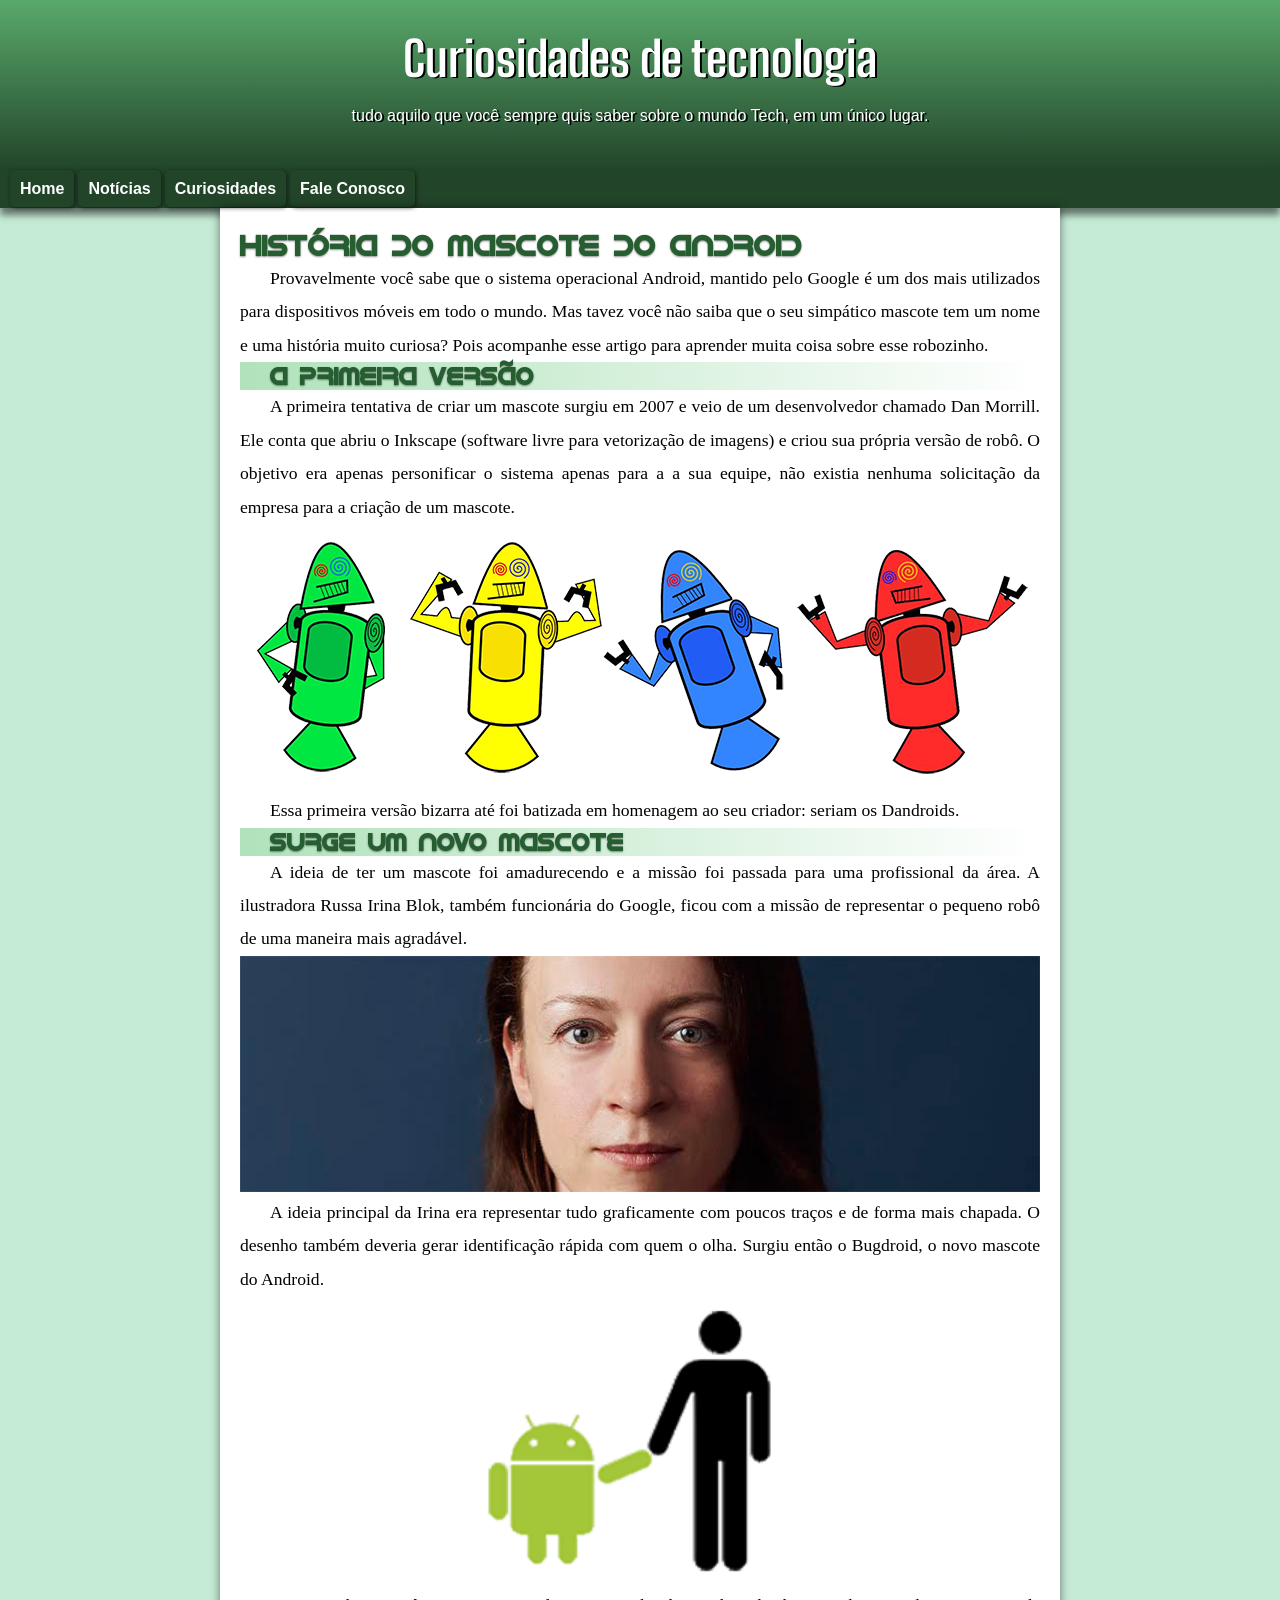
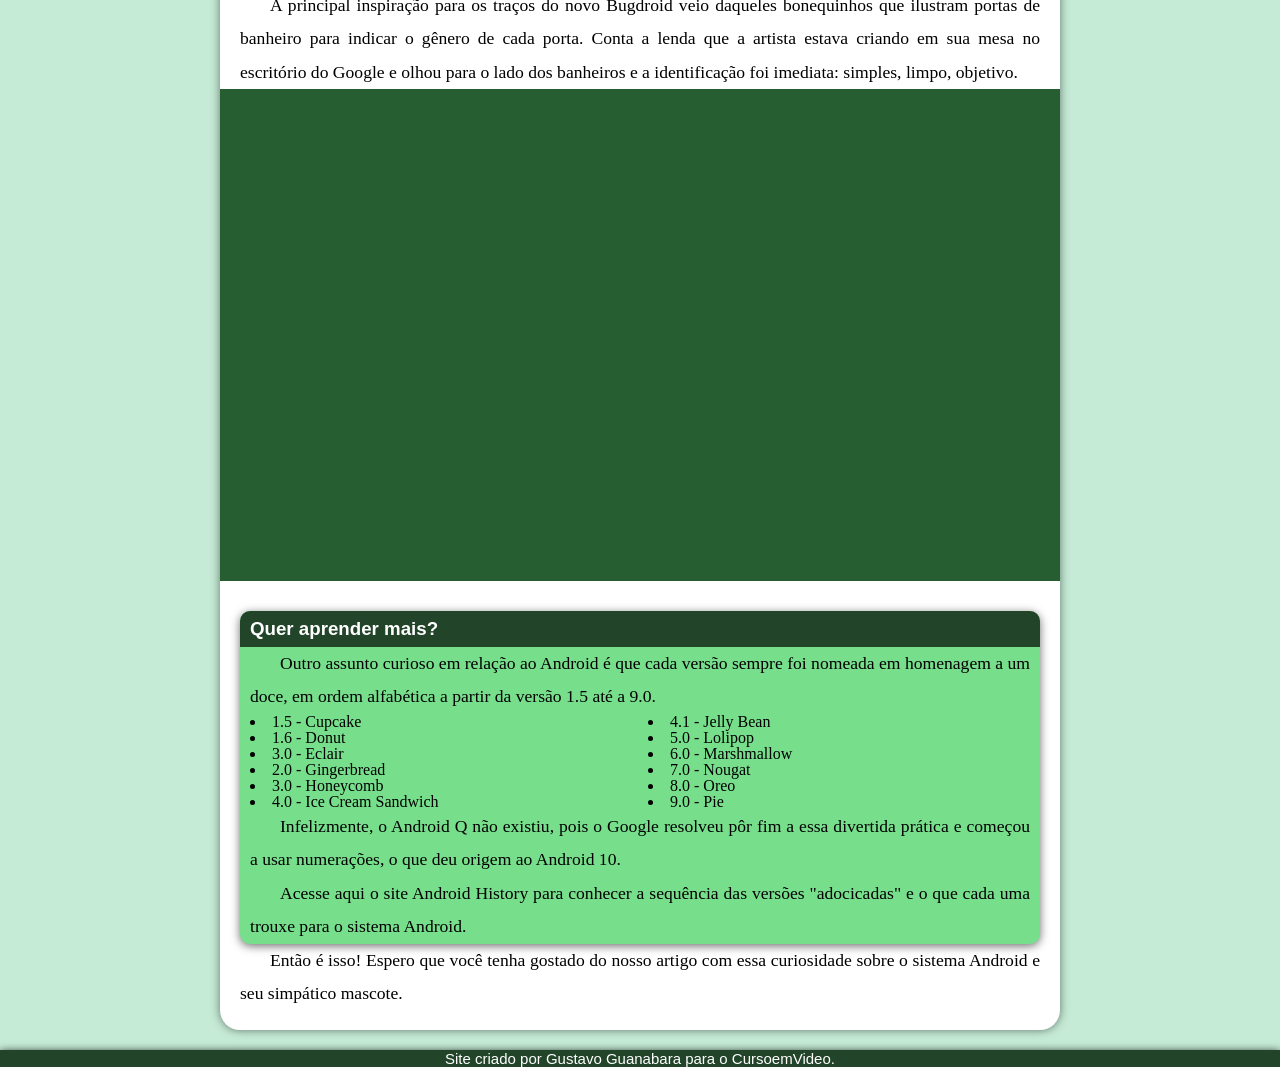
==== index.html @ d13c496b "att" ====
<!DOCTYPE html>
<html lang="pt-br">
<head>
    <meta charset="UTF-8">
    <meta name="viewport" content="width=device-width, initial-scale=1.0">
    <title>Android</title>
    <link href="https://fonts.googleapis.com/css2?family=Big+Shoulders+Text:wght@100..900&display=swap" rel="stylesheet">
   <link rel="shortcut icon" href="imagens/favicon.ico" type="image/x-icon">

   <link rel="stylesheet" href="estilos/style.css">
</head>
<body>
<header>
    <h1>Curiosidades de tecnologia</h1>
    <p>tudo aquilo que você sempre quis saber sobre o mundo Tech, em um único lugar.</p>
   
</header>

<nav>
    <a href="#">Home</a>
    <a href="#">Notícias</a>
    <a href="#">Curiosidades</a>
    <a href="#">Fale Conosco</a>
</nav>


<main>
    <article>
       <h1>História do mascote do Android</h1>

        <p>Provavelmente você sabe que o sistema operacional Android, mantido pelo Google é um dos mais utilizados para dispositivos móveis em todo o mundo. Mas tavez você não saiba que o seu simpático mascote tem um nome e uma história muito curiosa? Pois acompanhe esse artigo para aprender muita coisa sobre esse robozinho.</p>
        
        <h2>
            A primeira versão
            
        </h2>
        <p>A primeira tentativa de criar um mascote surgiu em 2007 e veio de um desenvolvedor chamado Dan Morrill. Ele conta que abriu o Inkscape (software livre para vetorização de imagens) e criou sua própria versão de robô. O objetivo era apenas personificar o sistema apenas para a a sua equipe, não existia nenhuma solicitação da empresa para a criação de um mascote.</p>
        
        <picture>
            <source media="(max-width: 800px)" srcset="imagens/dan-droids-pq.png">
            
            <img src="imagens/dan-droids.png" alt=""></picture>
        
        <p>
            Essa primeira versão bizarra até foi batizada em homenagem ao seu criador: seriam os Dandroids.
            
        </p>
        <h2>Surge um novo mascote</h2>
        
        <p>A ideia de ter um mascote foi amadurecendo e a missão foi passada para uma profissional da área. A ilustradora Russa Irina Blok, também funcionária do Google, ficou com a missão de representar o pequeno robô de uma maneira mais agradável.</p>
        
      <picture>
       <source media="(max-width: 800px)" srcset="imagens/irina-blok-pq.jpg">

        <img src="imagens/irina-blok.jpg" alt=""></picture>
        
        <p>A ideia principal da Irina era representar tudo graficamente com poucos traços e de forma mais chapada. O desenho também deveria gerar identificação rápida com quem o olha. Surgiu então o Bugdroid, o novo mascote do Android.</p>
        
        
            
            <img class="rubo" src="imagens/bugdroid.png" alt="android">
       
        
        <p>
            A principal inspiração para os traços do novo Bugdroid veio daqueles bonequinhos que ilustram portas de banheiro para indicar o gênero de cada porta. Conta a lenda que a artista estava criando em sua mesa no escritório do Google e olhou para o lado dos banheiros e a identificação foi imediata: simples, limpo, objetivo.
            
        </p>

        <div class="video"><iframe width="560" height="315" src="https://www.youtube.com/embed/l2UDgpLz20M?si=bz_dj9HeUve30x5V" title="YouTube video player" frameborder="0" allow="accelerometer; autoplay; clipboard-write; encrypted-media; gyroscope; picture-in-picture; web-share" allowfullscreen></iframe></div>
        
        <div class="listas">
            <h3>Quer aprender mais?</h3>
            
            <p>Outro assunto curioso em relação ao Android é que cada versão sempre foi nomeada em homenagem a um doce, em ordem alfabética a partir da versão 1.5 até a 9.0.</p>
            
            <ul>
                <li>1.5 - Cupcake</li>
                <li>1.6 - Donut</li>
                <li>3.0 - Eclair</li>
                <li>2.0 - Gingerbread</li>
                <li>3.0 - Honeycomb</li>
                <li>4.0 - Ice Cream Sandwich</li>
                <li>4.1 - Jelly Bean</li>
            
                <li>5.0 - Lolipop</li>
                <li>6.0 - Marshmallow</li>
                <li>7.0 - Nougat</li>
                <li>8.0 - Oreo</li>
                <li>9.0 - Pie</li>
            </ul>
            
            <p>Infelizmente, o Android Q não existiu, pois o Google resolveu pôr fim a essa divertida prática e começou a usar numerações, o que deu origem ao Android 10.</p>
            
            <p>Acesse aqui o site Android History para conhecer a sequência das versões "adocicadas" e o que cada uma trouxe para o sistema Android.</p>
        </div>
        
        <p>Então é isso! Espero que você tenha gostado do nosso artigo com essa curiosidade sobre o sistema Android e seu simpático mascote.</p>
    </article>
</main>

<footer>
<p> Site criado por Gustavo Guanabara para o CursoemVideo.</p>
</footer>

</body>
</html>
---- estilos/style.css ----
@charset "UTF-8";

@font-face {
    font-family: Android;
    src: url('../fontes/idroid.otf') format('opentype');
}

*{
    margin: 0px;
    padding: 0px;
}



body{
    background-color: #c5ebd6;     
}


header{ 
   background-image: linear-gradient(to bottom, #59a96b,  #22452a);
    color: white;
    text-align: center;  
    height: 170px;
   
}

header > h1{
    font-family: 'Big Shoulders Text', sans-serif; 
   padding-top: 30px;
   font-size: 3em;
   text-shadow: 2px 1px  0px black;  
  
  
   
}

header > p{
 font-family: Arial, Helvetica, sans-serif;
 font-size: 1em;
 padding-top: 20px;
 padding-right: 20px;
 padding-left: 20px;
 margin-top: 5px;
 margin-bottom: 10px;
 text-shadow: 2px 1px  0px black;  
 min-width: 450px;
 margin: auto;
 text-align: center;
}

 nav{
    background-color: #22452aff;
    padding: 10px;
    box-shadow: 0px 7px 7px rgba(0, 0, 0, 0.508);
 }

nav > a{
    
    color: #ffffff;
    padding: 10px;
    text-decoration: none;
    font-family: sans-serif;  
    font-weight: bold;
    border-radius: 5px;  
    box-shadow: 1px 1px 4px rgba(0, 0, 0, 0.586);
}



nav > a:hover{
    color: #265d31;
background-color: #77df8c;
transition-duration: 0.5s;

}

main{
    min-width: none;
    max-width: 800px;
   background-color: white;
   padding: 20px;
   margin: auto;
   box-shadow: 0px 0px 10px rgba(0, 0, 0, 0.508);
   border-radius: 0px 0px 20px 20px;

}
main > article > h1{
    color: #265d31;
    text-shadow: 0px 1px 2px #00000070;
}

main > article > h1{
    font-family: Android;
    font-size: 1.8em;
}
main > article > h2{
    font-family: Android;
    text-shadow: 0px 1px 2px #00000070;
}

main > article > h2{
    color:#265d31;
    background-image: linear-gradient(to right, #75cd8893, rgb(255, 255, 255) );
    text-indent: 30px;
    font-size: 1.5em;
}

h3{
    font-family: Arial, Helvetica, sans-serif;
    background-color: #22452a;
    color: white;
    border-radius: 10px 10px 0px 0px;
    padding: 10px;
    margin-left: -10px;
    margin-right: -10px;
}  


img{
    width: 100%;
    margin: auto;
}

img.rubo{
    width: 450px;

    display: flex;
    justify-content: center;
}

  main p{
    text-indent: 30px;
    text-align: justify;
    font-size: 110%;
    line-height: 1.9em;
  }

  div{
    line-height: 1em;
  }

  div.listas{
    background-color: #77df8c;
    border-radius: 10px 10px 10px 10px;
    box-shadow: 0px 2px 10px rgba(0, 0, 0, 0.571);
   padding-left: 10px;
   padding-right: 10px;
  }
  ul{
    list-style-position: inside;
    columns: 2;
  }
  
  footer{
    color: white;
    background-color: #22452a;
    font-family: Arial, Helvetica, sans-serif;
    box-shadow: 0px 2px 10px black;
    font-size: 15px;
  }  

  footer > p{
    text-align: center;
    margin: 0px;
    margin-top: 20px;
    padding: 0px;
}

div.video{
   background-color: #265d31;
   margin: 0px -20px 30px -20px;
   padding: 20px;
   padding-bottom: 59%;
   position: relative;

}

div.video > iframe{
    position: absolute;
    top: 5%;
    left: 5%;
    width: 90%;
    height: 90%;}
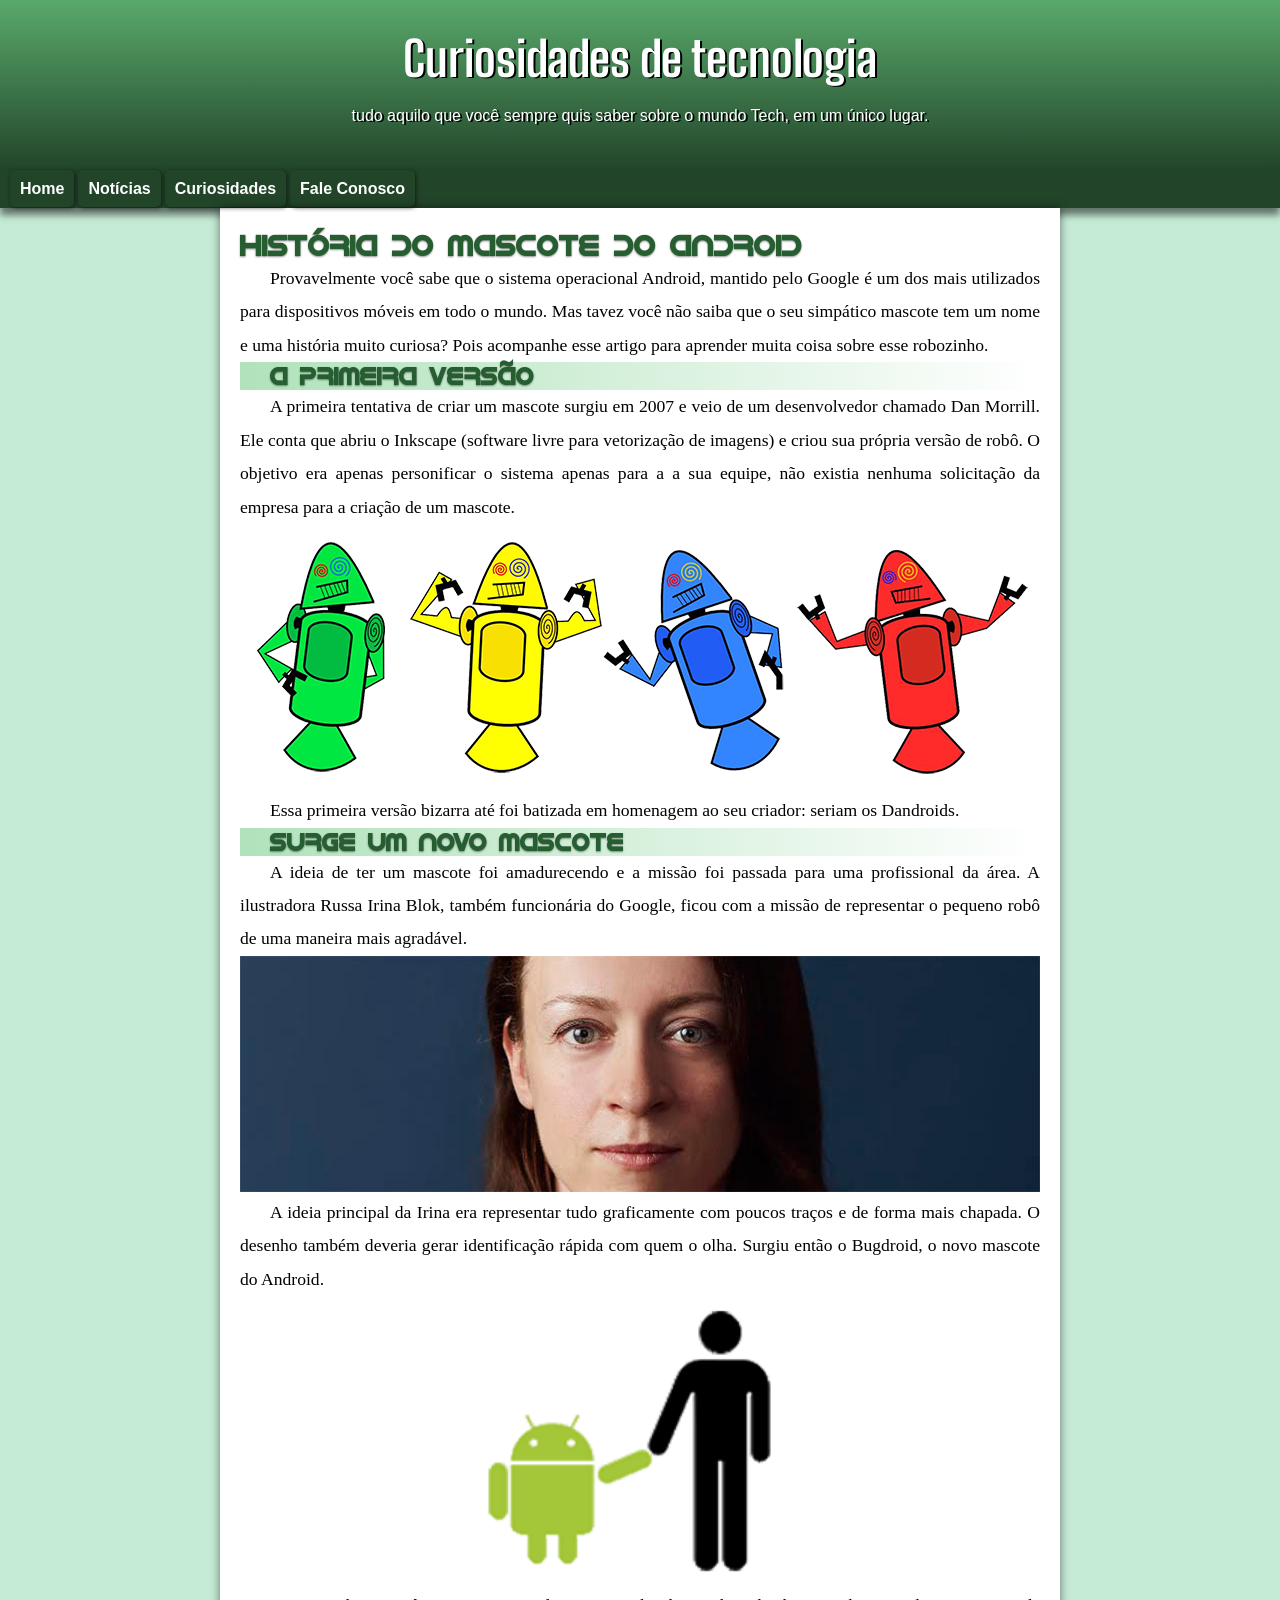
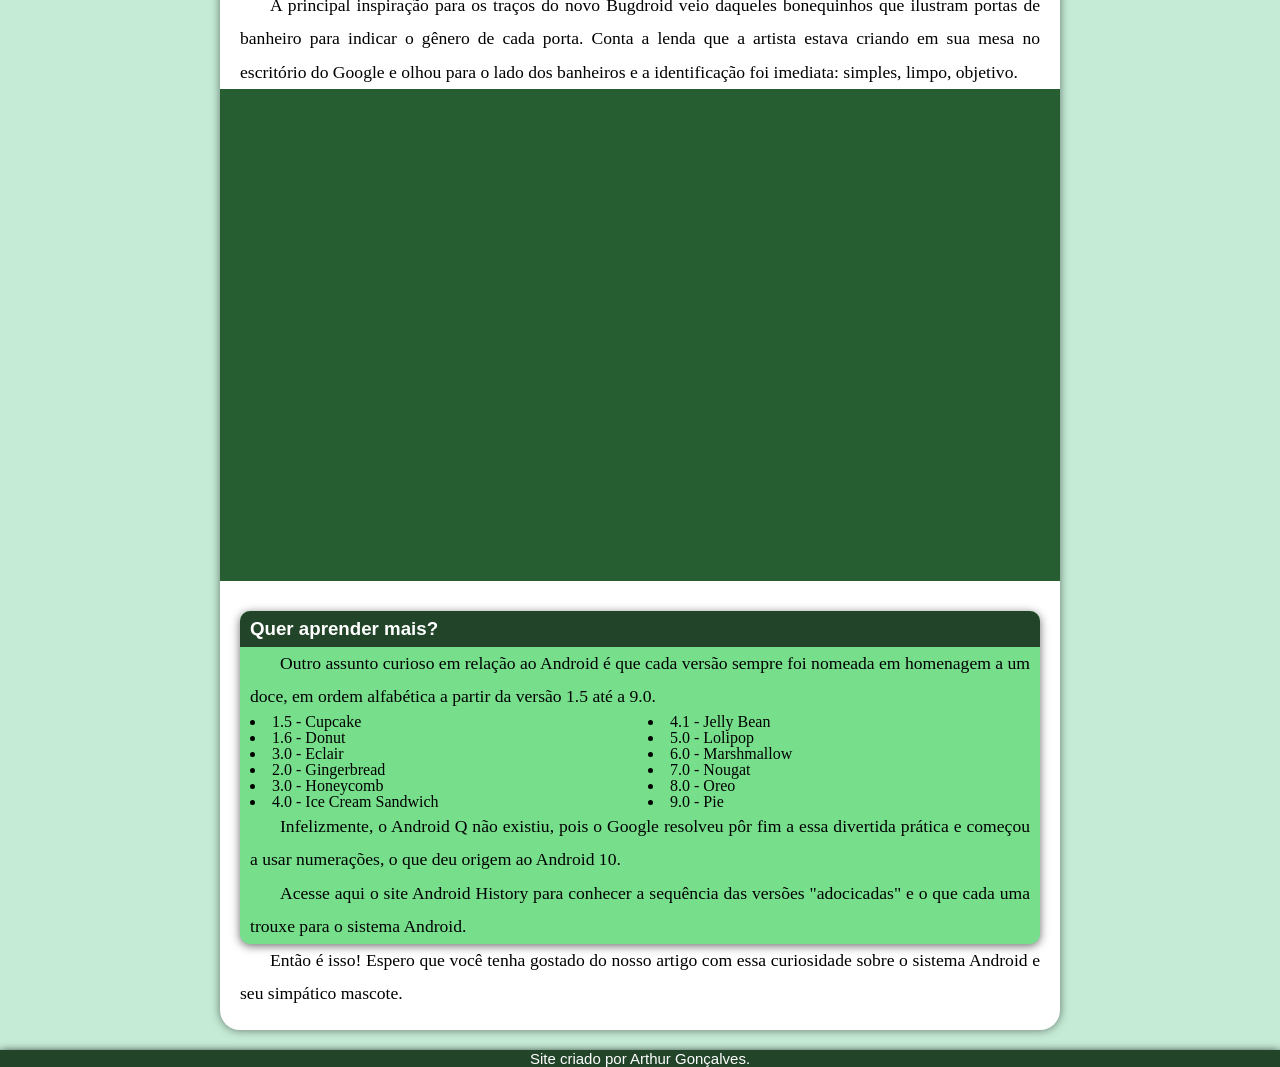
==== commit a8381b96: "update" ====
--- a/index.html
+++ b/index.html
@@ -99,7 +99,7 @@
 </main>
 
 <footer>
-<p> Site criado por Gustavo Guanabara para o CursoemVideo.</p>
+<p> Site criado por Arthur Gonçalves.</p>
 </footer>
 
 </body>
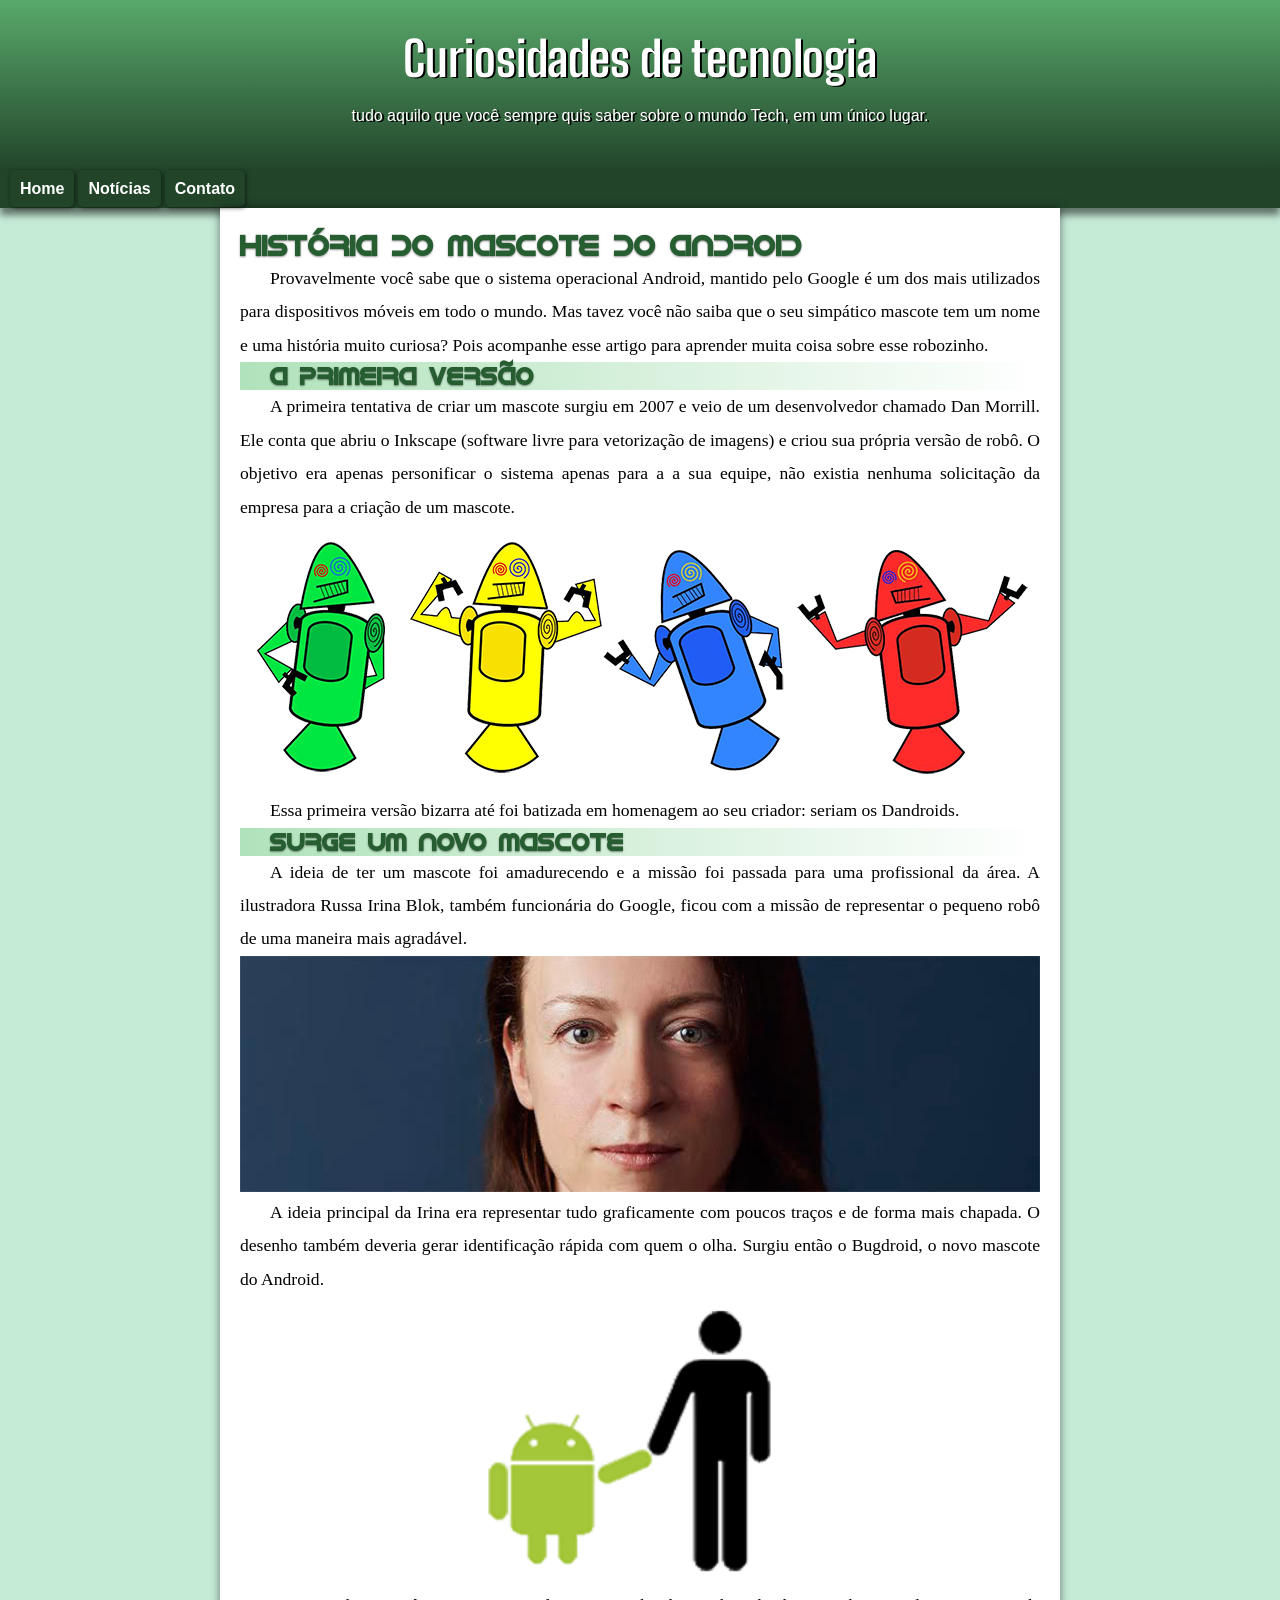
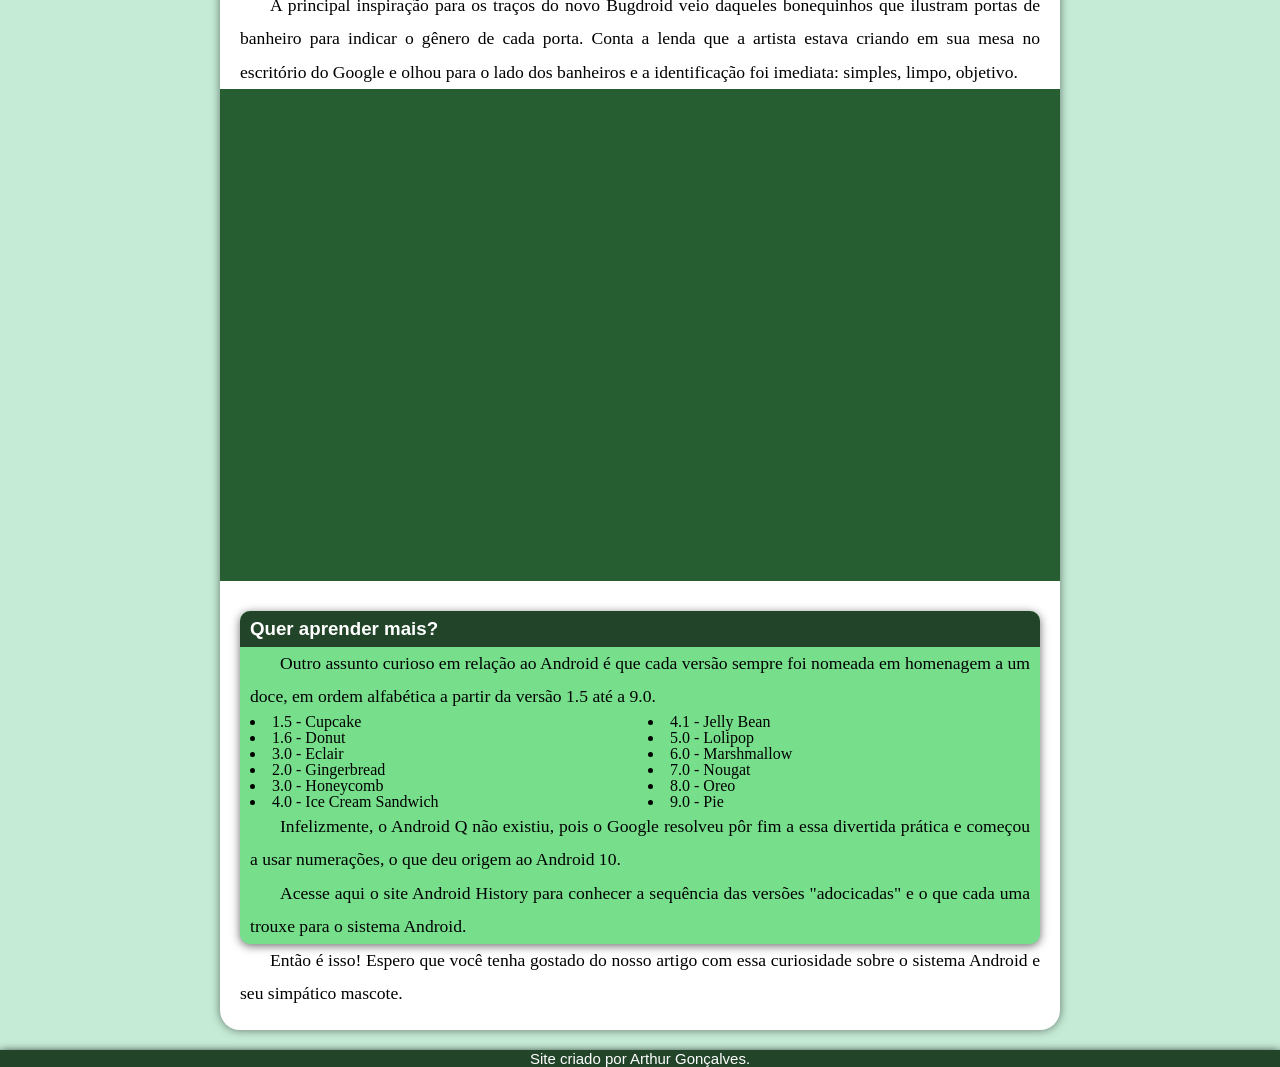
==== commit 36ce2b37: "teste 01" ====
--- a/index.html
+++ b/index.html
@@ -19,8 +19,7 @@
 <nav>
     <a href="#">Home</a>
     <a href="#">Notícias</a>
-    <a href="#">Curiosidades</a>
-    <a href="#">Fale Conosco</a>
+    <a href="#">Contato</a>
 </nav>
 
 
--- a/estilos/style.css
+++ b/estilos/style.css
@@ -41,8 +41,8 @@
  padding-top: 20px;
  padding-right: 20px;
  padding-left: 20px;
+ padding-bottom: 10px;
  margin-top: 5px;
- margin-bottom: 10px;
  text-shadow: 2px 1px  0px black;  
  min-width: 450px;
  margin: auto;
